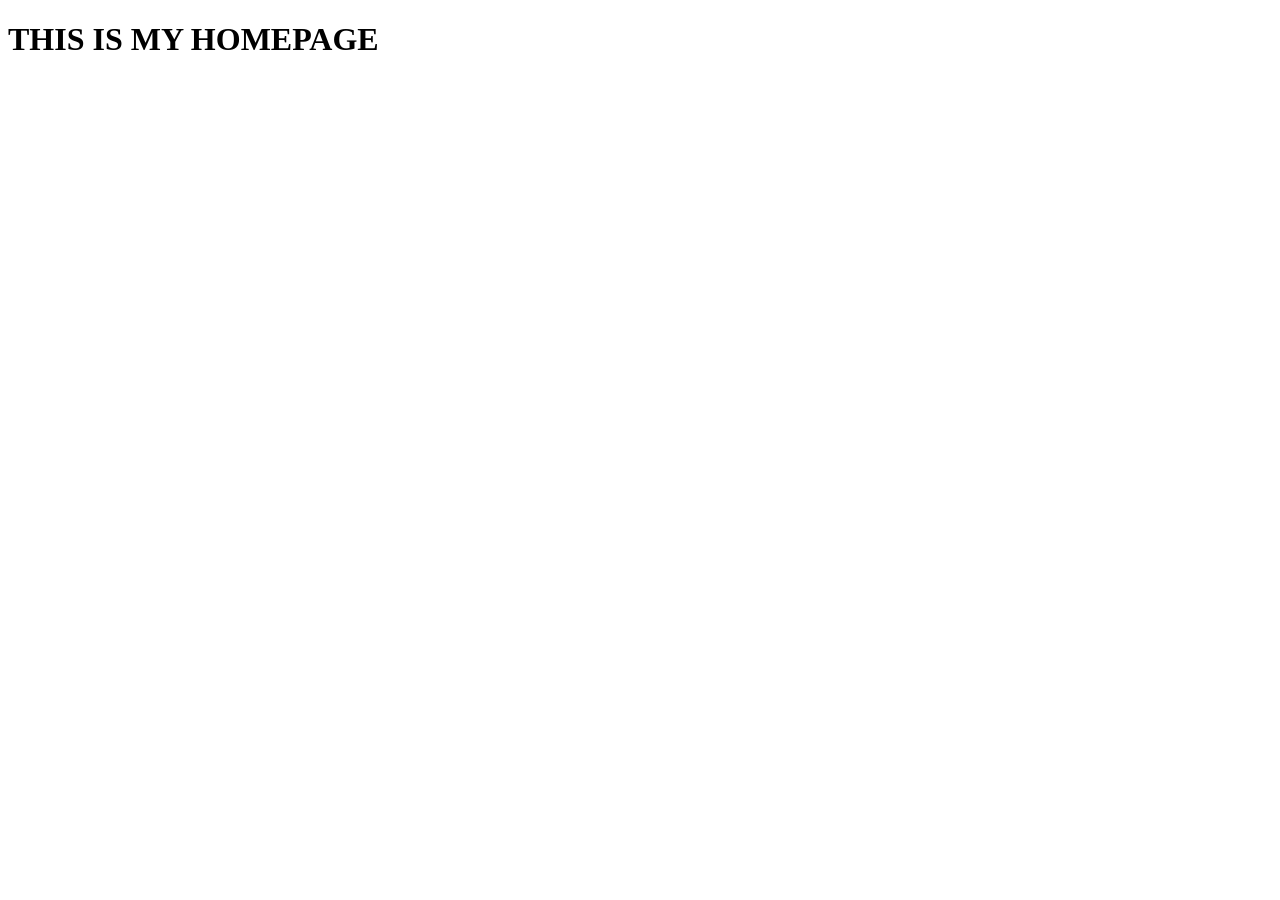
==== module6/taskManager/src/main/resources/templates/index.html @ aa47f1cc "Fixed structure and cached git files" ====
<!DOCTYPE html>
<html xmlns:th="http://www.thymeleaf.org"
xmlns:layout="http://www.ultraq.net.nz/thymeleaf/layout"
      layout:decorate="~{layout/base}">
<head>
    <meta charset="UTF-8">
    <title>Home</title>
</head>
<body>
<div layout:fragment="content">
    <h1> THIS IS MY HOMEPAGE</h1>
</div>
</body>
</html>
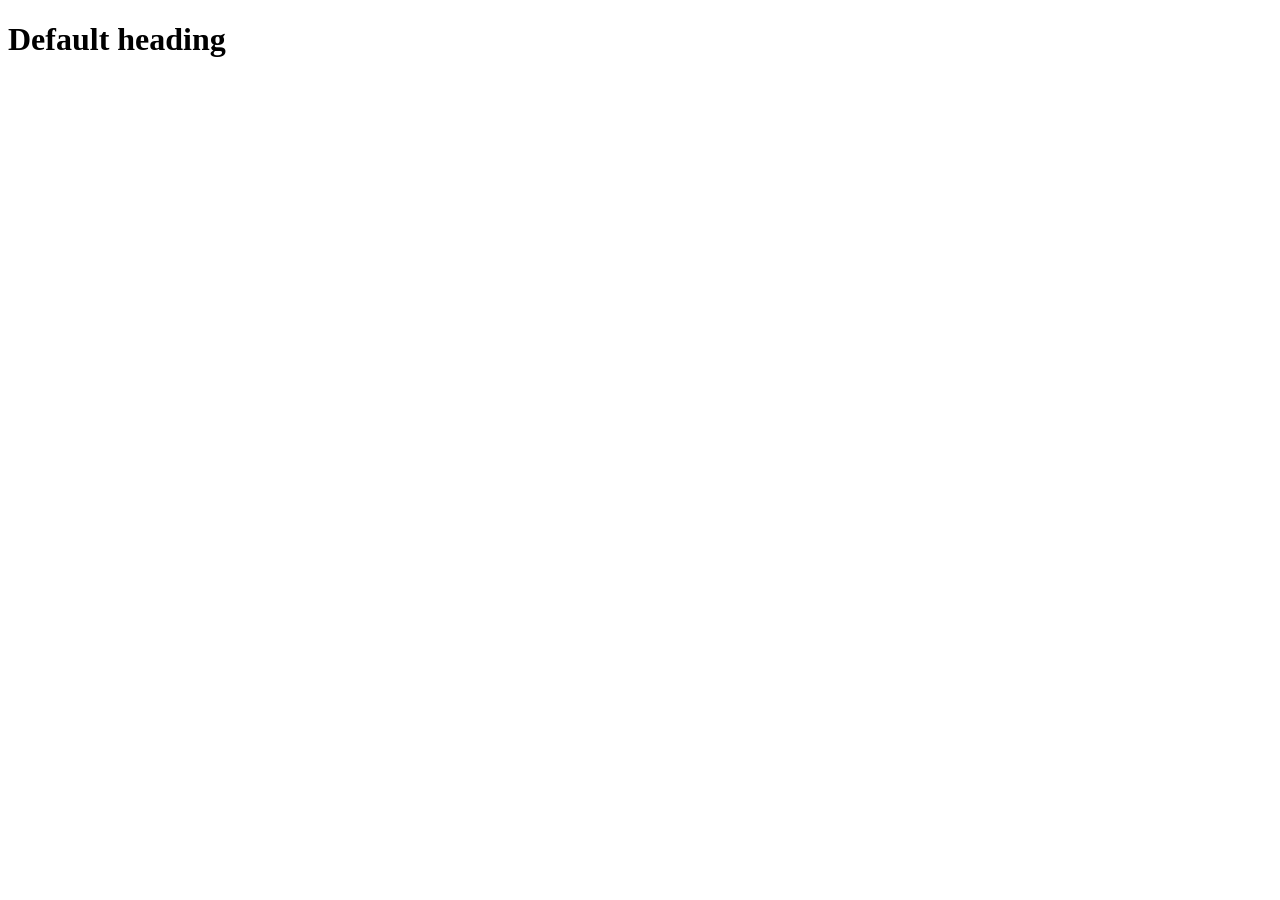
==== commit 644ce608: "Just uploading my new files for safety" ====
--- a/module6/taskManager/src/main/resources/templates/index.html
+++ b/module6/taskManager/src/main/resources/templates/index.html
@@ -1,14 +1,19 @@
 <!DOCTYPE html>
-<html xmlns:th="http://www.thymeleaf.org"
-xmlns:layout="http://www.ultraq.net.nz/thymeleaf/layout"
-      layout:decorate="~{layout/base}">
+<html xmlns:th="http://www.thymeleaf.org">
 <head>
     <meta charset="UTF-8">
-    <title>Home</title>
+    <title>Task Manager</title>
+    <link th:href="@{/css/main.css}" rel="stylesheet">
 </head>
+
 <body>
-<div layout:fragment="content">
-    <h1> THIS IS MY HOMEPAGE</h1>
-</div>
+<header th:replace="~{fragments/nav :: navbar}"></header>
+
+<main class="container">
+    <h1 th:text="${message}">Default heading</h1>
+</main>
+
 </body>
+<footer th:replace="~{fragments/footer :: footer}"></footer>
+<script th:src="@{/js/main.js}"></script>
 </html>
